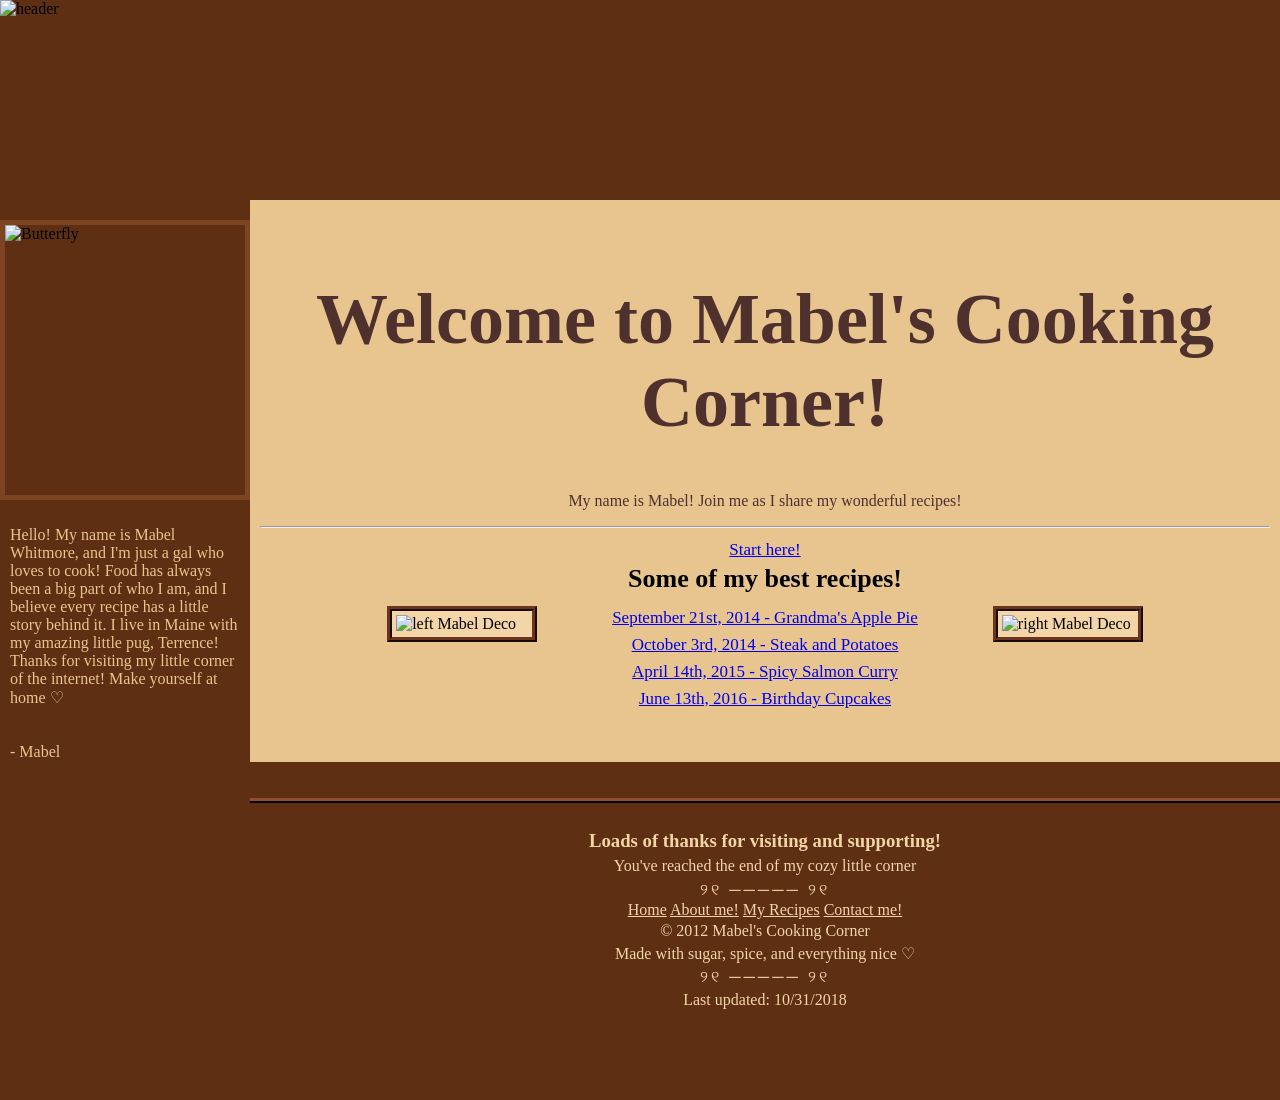
==== blackScreen.html @ 48d81fa1 "Added updated files" ====
<!DOCTYPE html>
<html lang="en">
<head>
    <meta charset="UTF-8">
    <meta name="viewport" content="width=device-width, initial-scale=1.0">
    <title>...</title>
    <link rel="stylesheet" href="styles.css">
</head>
<style>
    body.black-screen-page {
    margin: 0;
    min-height: 100vh;
    background: #000;
    color: #fff;
    display: flex;
    align-items: center;
    justify-content: center;
    overflow: hidden;
    font-family: monospace;
}

#horror-message {
    padding: 20px;
    text-align: center;
    font-size: 22px;
    letter-spacing: 3px;
}

/* Flickering effect */
body.black-screen-page.flicker {
    animation: screen-flicker 0.15s steps(2, end) 6;
}

@keyframes screen-flicker {
    0%, 100% {
        opacity: 1;
    }

    50% {
        opacity: 0;
    }
}
</style>
<body class="black-screen-page">

    <div id="horror-message"></div>

    <script src="script.js"></script>
</body>
</html>
---- styles.css ----
body {
    margin: 0;
    padding: 0;
    min-height: 100vh;
    background-color: transparent;
}

.gallery {
    display: flex;
    flex-direction: row;
    justify-content: center;
    gap: 20px;
    padding: 20px;
}

.gallery img {
    height: 35vh;
    width:auto;
    border-radius: 8px;
}

.site-header img {
    width: 100%;
    height: 200px;
    display: block;
    top: 0;
}

.articles {
    display: flex;
    align-items: center;
    flex-direction: column;
    flex: 0 1 auto;
    text-align: center;
    min-width: 0;
}

.articles h2 {
    font-size: 26px;
    margin: 0 0 10px;
}

.articles a {
    font-size: 17px;
    line-height: 1.6;
}

.decoration {
    width: 150px;
    max-width: 25%;
    height: auto;
    border: 5px ridge #6b351d;
    padding: 4px;
    background-color: #f3d5a8;
    box-sizing: border-box;
    flex-shrink: 1;
}

.recipe-section {
    display: flex;
    align-items: center;
    justify-content: center;
    gap: 75px;
    padding: 0;
    margin: 0;
}

.sidebar {
    width: 250px;
    position: absolute;
    z-index:1;
    top: 200px;
    bottom: auto;
    left: 0;
    min-height: 100vh;
    background-color: #5E2F13;
    overflow-y: visible;
    padding-top: 20px;
    box-sizing: border-box;
}

.main {
    margin-left: 250px;
    padding: 0px 10px;
    background-color: #e8c58f;
    padding-top: 30px;
    padding-bottom: 50px;
}

.sidebar p {
    padding: 10px;
    color: #e8c58f;
    font-family: 'Times New Roman', Times, serif;
}

.sidebar img {
    display: block;
    margin: 0 auto;
    max-width: 100%;
    height: auto;
    border: 5px solid #7e4422;
}

#footer {
    display: flex;
    align-items: center;
    flex-direction: column;
    width: calc(100%-250px);
    min-height: 100px;
    margin-left: 250px;
    color: #f3d5a8;
    padding: 25px;
    box-sizing: border-box;
    text-align: center;
    background-color: #5E2F13;
    border-top: 5px ridge #3d2115;
}

#footer p {margin: 2px 0; line-height: 1.2;}

#footer h3 {margin: 2px 0;}

.footer-links{
    display: flex;
    align-items: center;
    flex-direction: row;
    color: #f3d5a8;
}

#footer a {
    color: #f3d5a8;
}

html {
    background-color: #5E2F13;
}

.divider {
    text-align: center;
    color: #f3d5a8;
    margin: 15px 0;
    letter-spacing: 3px;
}

#footer a:hover {
    color: #ffffff;
}
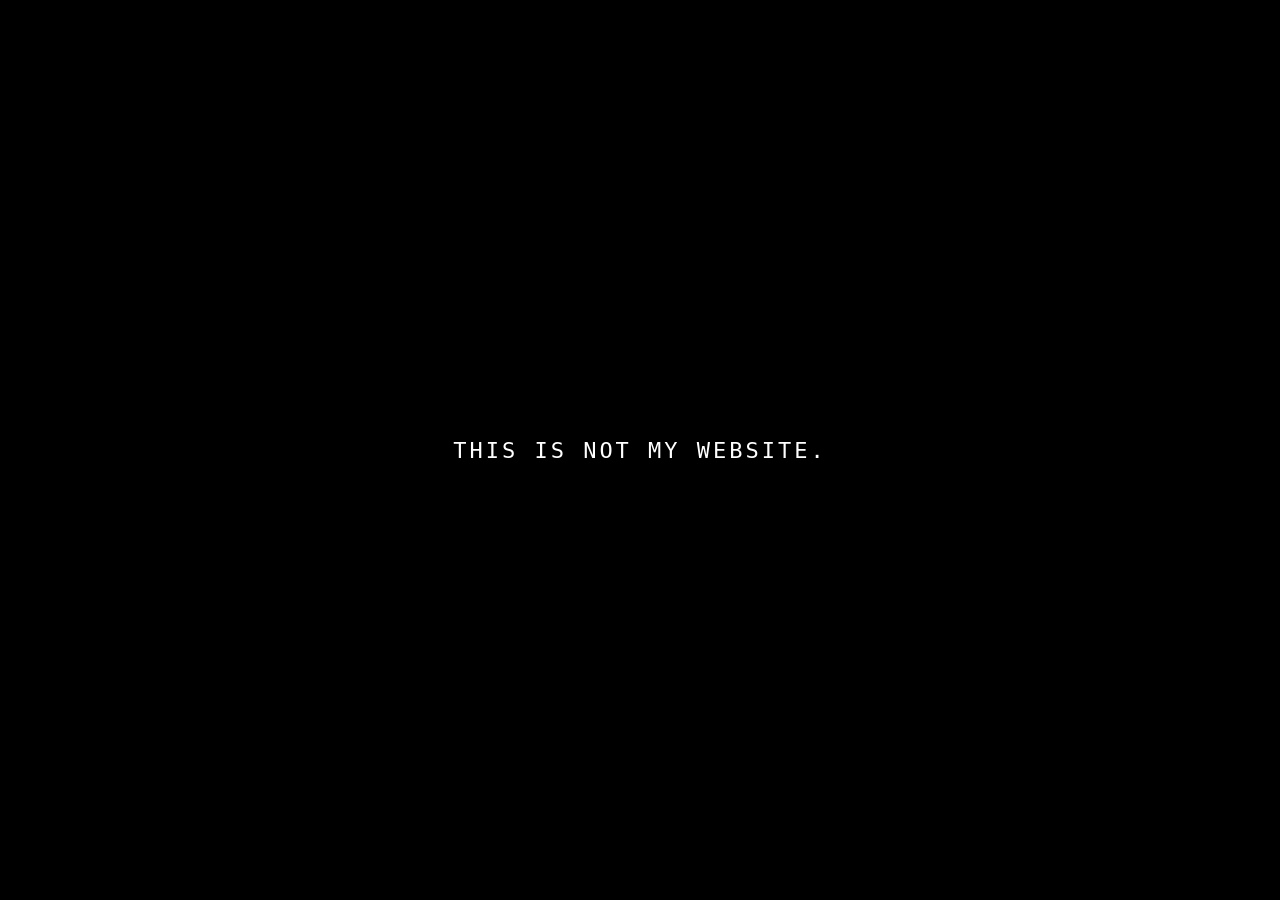
==== commit 8f757e9f: "fixing bugged files" ====
--- a/blackScreen.html
+++ b/blackScreen.html
@@ -4,43 +4,41 @@
     <meta charset="UTF-8">
     <meta name="viewport" content="width=device-width, initial-scale=1.0">
     <title>...</title>
-    <link rel="stylesheet" href="styles.css">
 </head>
 <style>
-    body.black-screen-page {
-    margin: 0;
-    min-height: 100vh;
-    background: #000;
-    color: #fff;
-    display: flex;
-    align-items: center;
-    justify-content: center;
-    overflow: hidden;
-    font-family: monospace;
-}
+        body.black-screen-page {
+            margin: 0;
+            min-height: 100vh;
+            background: #000;
+            color: #fff;
+            display: flex;
+            align-items: center;
+            justify-content: center;
+            overflow: hidden;
+            font-family: monospace;
+        }
 
-#horror-message {
-    padding: 20px;
-    text-align: center;
-    font-size: 22px;
-    letter-spacing: 3px;
-}
+        #horror-message {
+            padding: 20px;
+            text-align: center;
+            font-size: 22px;
+            letter-spacing: 3px;
+        }
 
-/* Flickering effect */
-body.black-screen-page.flicker {
-    animation: screen-flicker 0.15s steps(2, end) 6;
-}
+        body.black-screen-page.flicker {
+            animation: screen-flicker 0.15s steps(2, end) 6;
+        }
 
-@keyframes screen-flicker {
-    0%, 100% {
-        opacity: 1;
-    }
+        @keyframes screen-flicker {
+            0%, 100% {
+                opacity: 1;
+            }
 
-    50% {
-        opacity: 0;
-    }
-}
-</style>
+            50% {
+                opacity: 0;
+            }
+        }
+    </style>
 <body class="black-screen-page">
 
     <div id="horror-message"></div>
